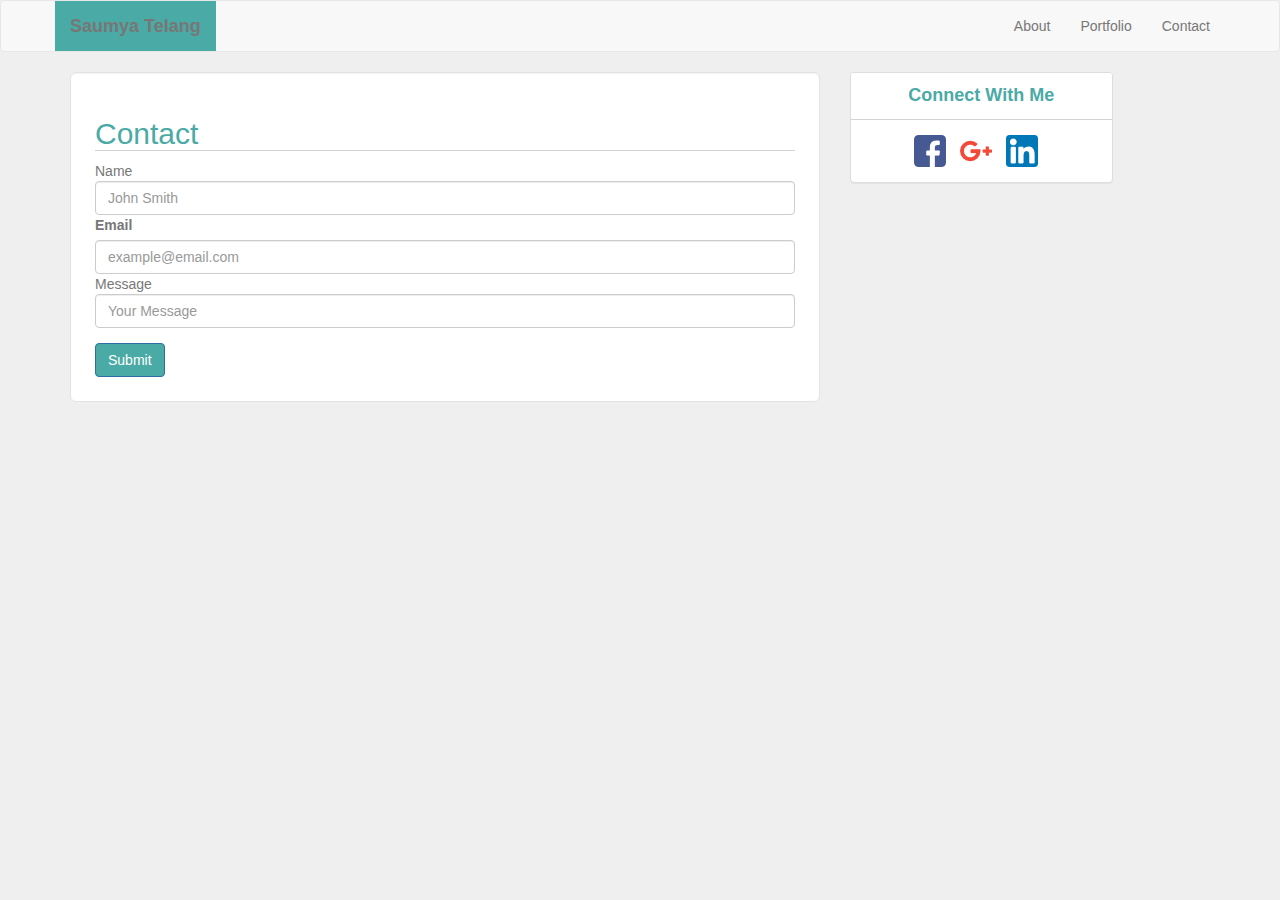
==== contact.html @ 005364fb "adding files and changing contents" ====
<!DOCTYPE html>
<html lang="en">
<head>
  <title>Bootstrap Portfolio</title>
  <meta charset="utf-8">
  <meta name="viewport" content="width=device-width, initial-scale=1">
 <link rel="stylesheet" href="https://maxcdn.bootstrapcdn.com/bootstrap/3.3.7/css/bootstrap.min.css" integrity="sha384-BVYiiSIFeK1dGmJRAkycuHAHRg32OmUcww7on3RYdg4Va+PmSTsz/K68vbdEjh4u" crossorigin="anonymous">
  <script src="https://ajax.googleapis.com/ajax/libs/jquery/3.2.1/jquery.min.js"></script>
  <script src="https://maxcdn.bootstrapcdn.com/bootstrap/3.3.7/js/bootstrap.min.js"></script>
  <link rel="stylesheet" type="text/css" href="style.css">
</head>
<body>

<nav class="navbar navbar-default">
  <div class="container">
    <div class="navbar-header nav1">
      <a class="navbar-brand">Saumya Telang</a>
    </div>
    <ul class="nav navbar-nav navbar-right">
      <li><a href="index.html">About</a></li>
      <li><a href="portfolio.html">Portfolio</a></li>
      <li><a href="contact.html">Contact</a></li>
      
    </ul>
  </div>
</nav>
  
<div class="container cont1">
<div class="row row1">
    <div class="col-sm-8">

<div class="well well-lg col1">

  <h2>Contact</h2>
 
  
 <form>
    <div class="form-group">
    <lable for="text">Name</lable>
    <input type="text" class="form-control" id="name" placeholder="John Smith">
      <label for="email">Email</label>
      <input type="email" class="form-control" id="email" placeholder="example@email.com">

      <lable for="textarea">Message</lable>
      <input type="textarea" class="form-control" id="msg" placeholder="Your Message">
    </div>
   
    <button type="submit" class="btn btn-primary">Submit</button>
  </form>
 

  </div>
  </div>

 
  <div class="col-sm-3 panel1">
    <div class="panel panel-default">
    <div class="panel-heading">Connect With Me
    </div>
    <div class="panel-body">
    <img src="images/facebook .png">
    <img src="images/google-plus.png">
    <img src="images/linkedin.png">
      
    </div>
  </div>

      </div>
       </div>

  
</div>



</body>
</html>
---- style.css ----
body{
	background-color:#efefef; 
}
.nav1 a{
	background-color: #4aaaa5;
	color: #fff;
	font-weight: bold;
}

.nav1 li a{
	font-weight: bold;
}
.nav2 ul a:hover{
	background-color: #4aaaa5;
}
nav{
	background-color: #fff;
}
.row1{
	color:#777777;

}
.row1 h2{
	border-bottom: 1px solid #D3D3D3;
	color:#4aaaa5;
}
.row1 .col1{
	background-color:#fff;
}
.row1 img{
	padding-right: 10px;
}
.panel1{
	text-align: center;
	

}
.panel1 .panel-heading{
	background-color: #fff;
	color:#4aaaa5;
	font-weight: bold;
	font-size:18px;
	 border-bottom: 1px solid #D3D3D3;

}
.col1 .images img{
	width:150px;
	height: 150px;
	padding-top: 10px;

}
.col1 [type=submit]{
	background-color: #4aaaa5;
    color: #fff;

}
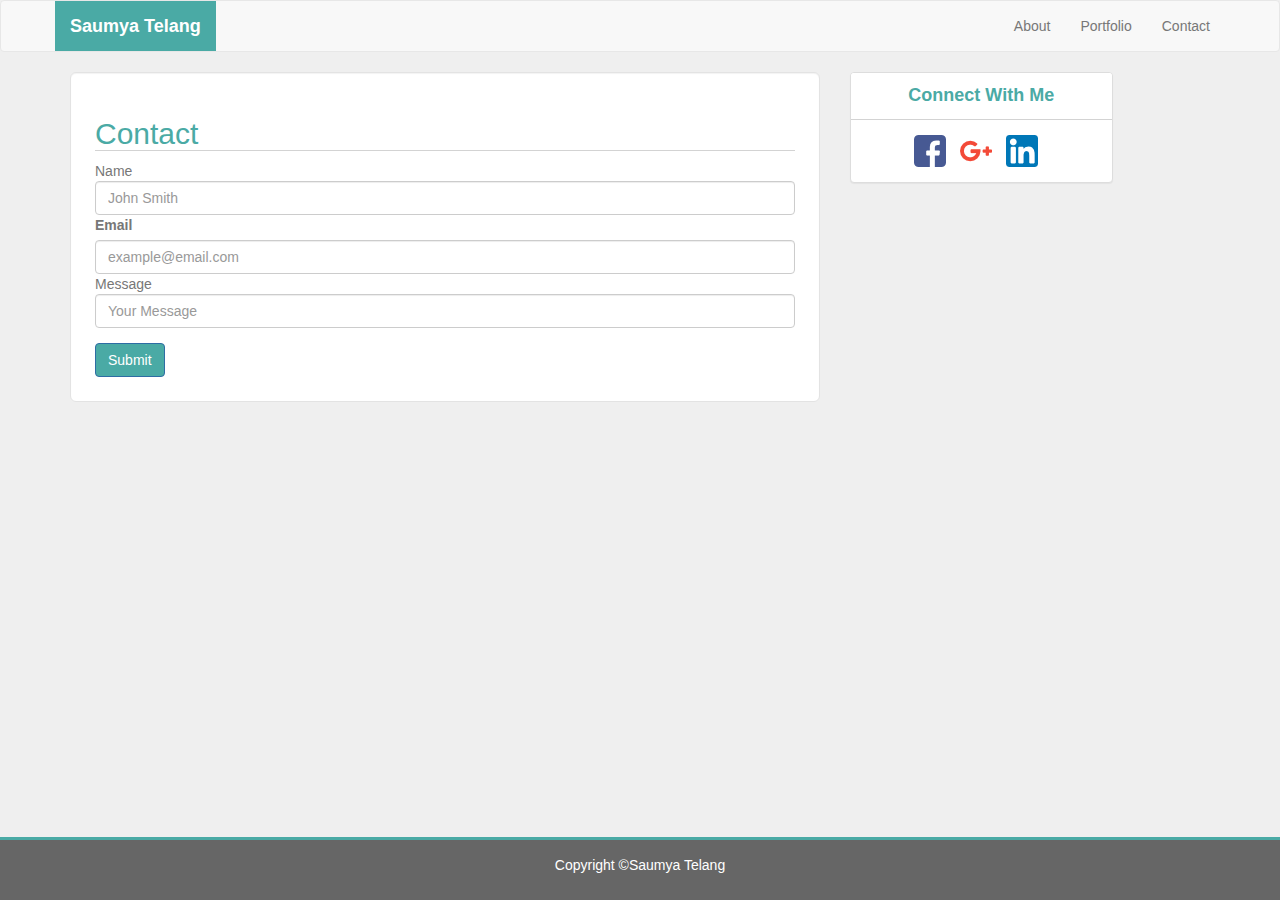
==== commit 6c46d1be: "changing contents" ====
--- a/contact.html
+++ b/contact.html
@@ -70,7 +70,11 @@
 
   
 </div>
-
+<div id="footer">
+    <div class="container">
+      <p class="footer-block">Copyright &copy;Saumya Telang</p>
+    </div>
+  </div>
 
 
 </body>
--- a/style.css
+++ b/style.css
@@ -1,10 +1,13 @@
 body{
 	background-color:#efefef; 
 }
-.nav1 a{
+
+.nav1 .navbar-brand{
 	background-color: #4aaaa5;
 	color: #fff;
 	font-weight: bold;
+	
+	font-size: 18px;
 }
 
 .nav1 li a{
@@ -53,4 +56,18 @@
 	background-color: #4aaaa5;
     color: #fff;
 
-}+}
+
+    #footer {
+    bottom: 0;
+    width: 100%;
+    position: absolute;
+    padding: 15px;
+    color: #fff;
+    text-align: center;
+    border-top: 3px solid #4aaaa5;
+    
+    background-color: #666666;
+    /*.footer-block {
+      margin: 20px 0;
+    }*/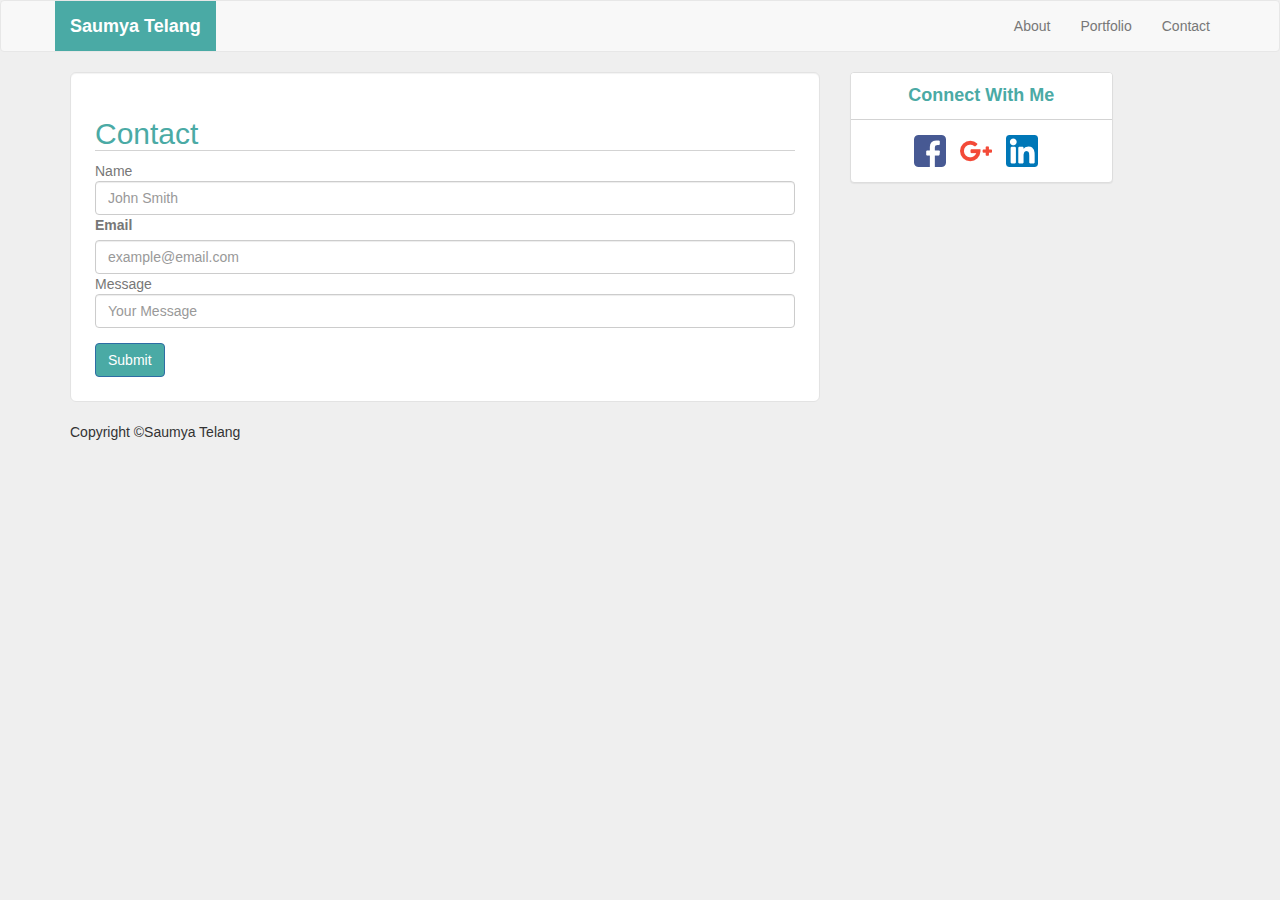
==== commit fc430826: "changing contents" ====
--- a/contact.html
+++ b/contact.html
@@ -70,11 +70,11 @@
 
   
 </div>
-<div id="footer">
-    <div class="container">
-      <p class="footer-block">Copyright &copy;Saumya Telang</p>
-    </div>
-  </div>
+<footer class="footer">
+      <div class="container">
+        <p>Copyright &copy;Saumya Telang</p>
+      </div>
+    </footer>
 
 
 </body>
